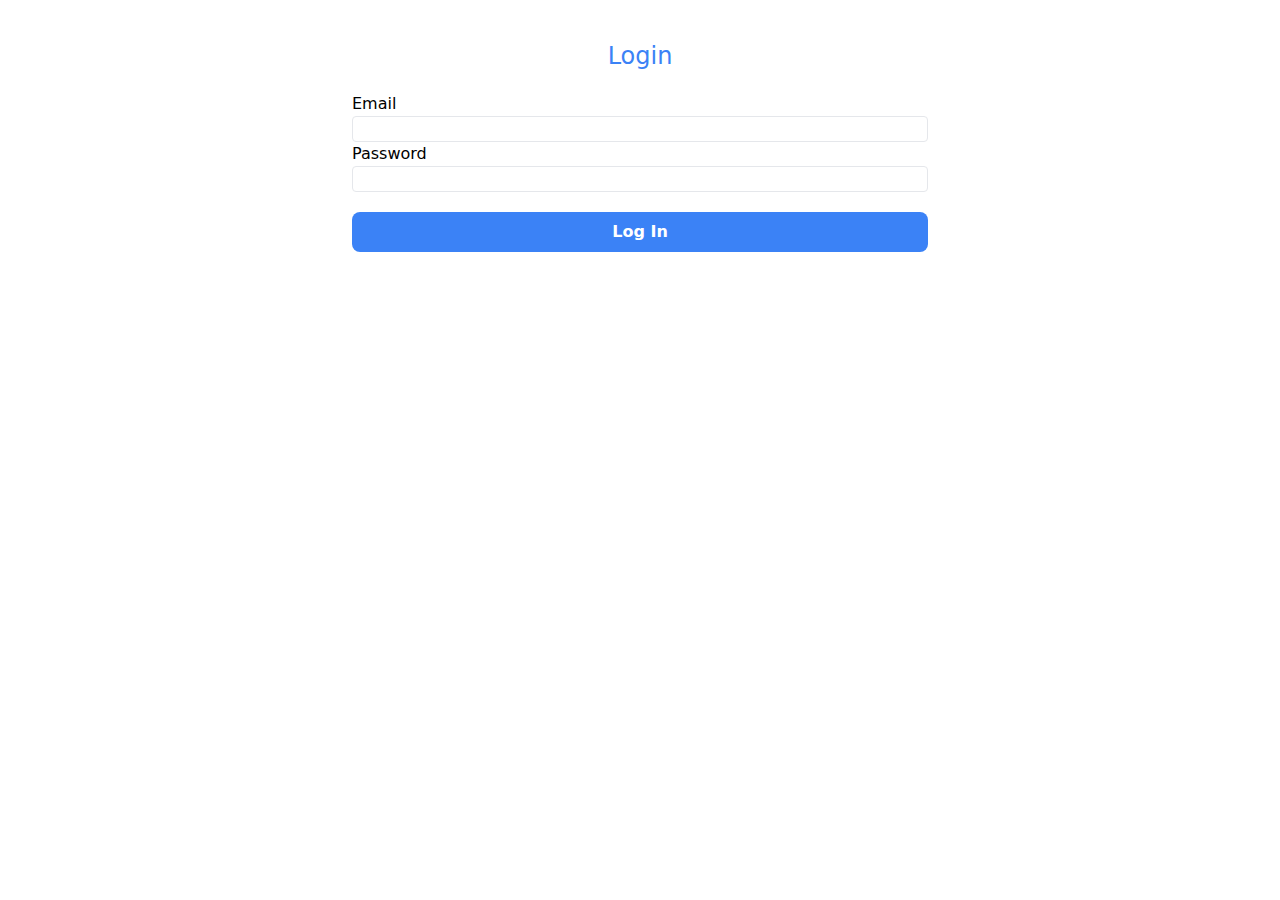
==== templates/login.html @ 57fa8a4c "Added login form" ====
<!DOCTYPE html>
<html lang="en">

<head>
    <meta charset="UTF-8">
    <meta name="viewport" content="width=device-width, initial-scale=1">
    <link href="/static/styles.css" rel="stylesheet">
    <title>Login | TDT</title>
</head>

<body class="container mx-auto py-10">
    <form class="flex flex-col max-w-xl mx-auto">
        <h1 class="text-2xl text-blue-500 text-center font-light mb-5">Login</h1>

        <label for="email">Email</label>
        <input type="email" id="email" name="email" value="" class="border rounded px-2">

        <label for="password">Password</label>
        <input type="password" id="password" name="password" value="" class="border rounded px-2">

        <button type="submit" class="bg-blue-500 rounded-lg font-semibold text-white py-2 my-5">Log In</button>
    </form>
</body>

</html>
---- static/styles.css ----
/*! tailwindcss v3.3.5 | MIT License | https://tailwindcss.com*/*,:after,:before{box-sizing:border-box;border:0 solid #e5e7eb}:after,:before{--tw-content:""}html{line-height:1.5;-webkit-text-size-adjust:100%;-moz-tab-size:4;-o-tab-size:4;tab-size:4;font-family:ui-sans-serif,system-ui,-apple-system,BlinkMacSystemFont,Segoe UI,Roboto,Helvetica Neue,Arial,Noto Sans,sans-serif,Apple Color Emoji,Segoe UI Emoji,Segoe UI Symbol,Noto Color Emoji;font-feature-settings:normal;font-variation-settings:normal}body{margin:0;line-height:inherit}hr{height:0;color:inherit;border-top-width:1px}abbr:where([title]){-webkit-text-decoration:underline dotted;text-decoration:underline dotted}h1,h2,h3,h4,h5,h6{font-size:inherit;font-weight:inherit}a{color:inherit;text-decoration:inherit}b,strong{font-weight:bolder}code,kbd,pre,samp{font-family:ui-monospace,SFMono-Regular,Menlo,Monaco,Consolas,Liberation Mono,Courier New,monospace;font-size:1em}small{font-size:80%}sub,sup{font-size:75%;line-height:0;position:relative;vertical-align:initial}sub{bottom:-.25em}sup{top:-.5em}table{text-indent:0;border-color:inherit;border-collapse:collapse}button,input,optgroup,select,textarea{font-family:inherit;font-feature-settings:inherit;font-variation-settings:inherit;font-size:100%;font-weight:inherit;line-height:inherit;color:inherit;margin:0;padding:0}button,select{text-transform:none}[type=button],[type=reset],[type=submit],button{-webkit-appearance:button;background-color:initial;background-image:none}:-moz-focusring{outline:auto}:-moz-ui-invalid{box-shadow:none}progress{vertical-align:initial}::-webkit-inner-spin-button,::-webkit-outer-spin-button{height:auto}[type=search]{-webkit-appearance:textfield;outline-offset:-2px}::-webkit-search-decoration{-webkit-appearance:none}::-webkit-file-upload-button{-webkit-appearance:button;font:inherit}summary{display:list-item}blockquote,dd,dl,figure,h1,h2,h3,h4,h5,h6,hr,p,pre{margin:0}fieldset{margin:0}fieldset,legend{padding:0}menu,ol,ul{list-style:none;margin:0;padding:0}dialog{padding:0}textarea{resize:vertical}input::-moz-placeholder,textarea::-moz-placeholder{opacity:1;color:#9ca3af}input::placeholder,textarea::placeholder{opacity:1;color:#9ca3af}[role=button],button{cursor:pointer}:disabled{cursor:default}audio,canvas,embed,iframe,img,object,svg,video{display:block;vertical-align:middle}img,video{max-width:100%;height:auto}[hidden]{display:none}*,::backdrop,:after,:before{--tw-border-spacing-x:0;--tw-border-spacing-y:0;--tw-translate-x:0;--tw-translate-y:0;--tw-rotate:0;--tw-skew-x:0;--tw-skew-y:0;--tw-scale-x:1;--tw-scale-y:1;--tw-pan-x: ;--tw-pan-y: ;--tw-pinch-zoom: ;--tw-scroll-snap-strictness:proximity;--tw-gradient-from-position: ;--tw-gradient-via-position: ;--tw-gradient-to-position: ;--tw-ordinal: ;--tw-slashed-zero: ;--tw-numeric-figure: ;--tw-numeric-spacing: ;--tw-numeric-fraction: ;--tw-ring-inset: ;--tw-ring-offset-width:0px;--tw-ring-offset-color:#fff;--tw-ring-color:#3b82f680;--tw-ring-offset-shadow:0 0 #0000;--tw-ring-shadow:0 0 #0000;--tw-shadow:0 0 #0000;--tw-shadow-colored:0 0 #0000;--tw-blur: ;--tw-brightness: ;--tw-contrast: ;--tw-grayscale: ;--tw-hue-rotate: ;--tw-invert: ;--tw-saturate: ;--tw-sepia: ;--tw-drop-shadow: ;--tw-backdrop-blur: ;--tw-backdrop-brightness: ;--tw-backdrop-contrast: ;--tw-backdrop-grayscale: ;--tw-backdrop-hue-rotate: ;--tw-backdrop-invert: ;--tw-backdrop-opacity: ;--tw-backdrop-saturate: ;--tw-backdrop-sepia: }.container{width:100%}@media (min-width:640px){.container{max-width:640px}}@media (min-width:768px){.container{max-width:768px}}@media (min-width:1024px){.container{max-width:1024px}}@media (min-width:1280px){.container{max-width:1280px}}@media (min-width:1536px){.container{max-width:1536px}}.mx-10{margin-left:2.5rem;margin-right:2.5rem}.mx-2{margin-left:.5rem;margin-right:.5rem}.mx-auto{margin-left:auto;margin-right:auto}.my-2{margin-top:.5rem;margin-bottom:.5rem}.my-5{margin-top:1.25rem}.mb-5,.my-5{margin-bottom:1.25rem}.flex{display:flex}.max-w-xl{max-width:36rem}.flex-col{flex-direction:column}.justify-self-center{justify-self:center}.rounded{border-radius:.25rem}.rounded-lg{border-radius:.5rem}.border{border-width:1px}.border-black{--tw-border-opacity:1;border-color:rgb(0 0 0/var(--tw-border-opacity))}.bg-blue-500{--tw-bg-opacity:1;background-color:rgb(59 130 246/var(--tw-bg-opacity))}.px-2{padding-left:.5rem;padding-right:.5rem}.py-10{padding-top:2.5rem;padding-bottom:2.5rem}.py-2{padding-top:.5rem;padding-bottom:.5rem}.text-center{text-align:center}.text-3xl{font-size:1.875rem;line-height:2.25rem}.text-xl{font-size:1.25rem;line-height:1.75rem}.text-2xl{font-size:1.5rem;line-height:2rem}.font-bold{font-weight:700}.font-light{font-weight:300}.font-semibold{font-weight:600}.text-blue-500{--tw-text-opacity:1;color:rgb(59 130 246/var(--tw-text-opacity))}.text-white{--tw-text-opacity:1;color:rgb(255 255 255/var(--tw-text-opacity))}
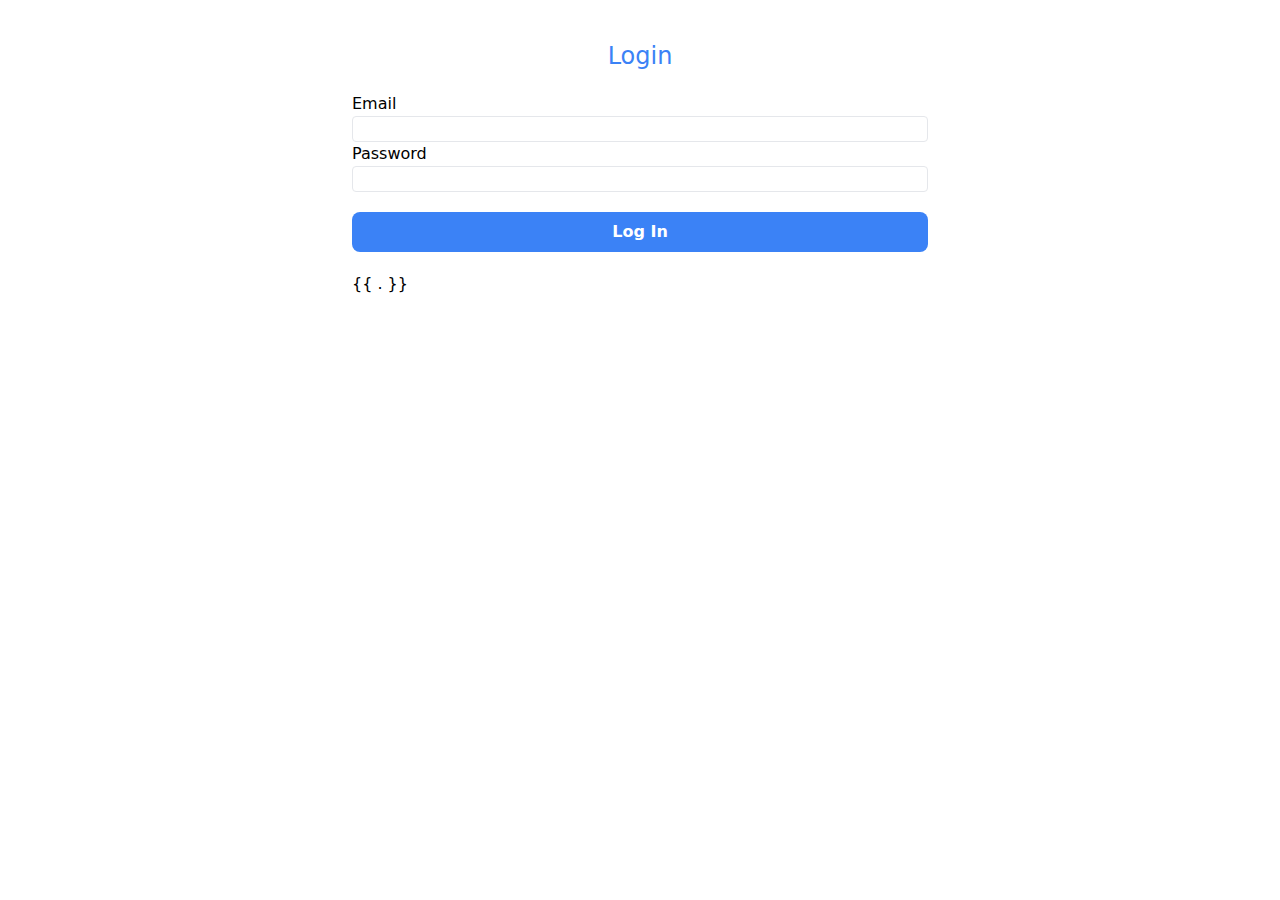
==== commit 0981c249: "Added mock login logic" ====
--- a/templates/login.html
+++ b/templates/login.html
@@ -9,7 +9,7 @@
 </head>
 
 <body class="container mx-auto py-10">
-    <form class="flex flex-col max-w-xl mx-auto">
+    <form action="/login" method="post" class="flex flex-col max-w-xl mx-auto">
         <h1 class="text-2xl text-blue-500 text-center font-light mb-5">Login</h1>
 
         <label for="email">Email</label>
@@ -19,6 +19,8 @@
         <input type="password" id="password" name="password" value="" class="border rounded px-2">
 
         <button type="submit" class="bg-blue-500 rounded-lg font-semibold text-white py-2 my-5">Log In</button>
+
+        <p>{{ . }}</p>
     </form>
 </body>
 
